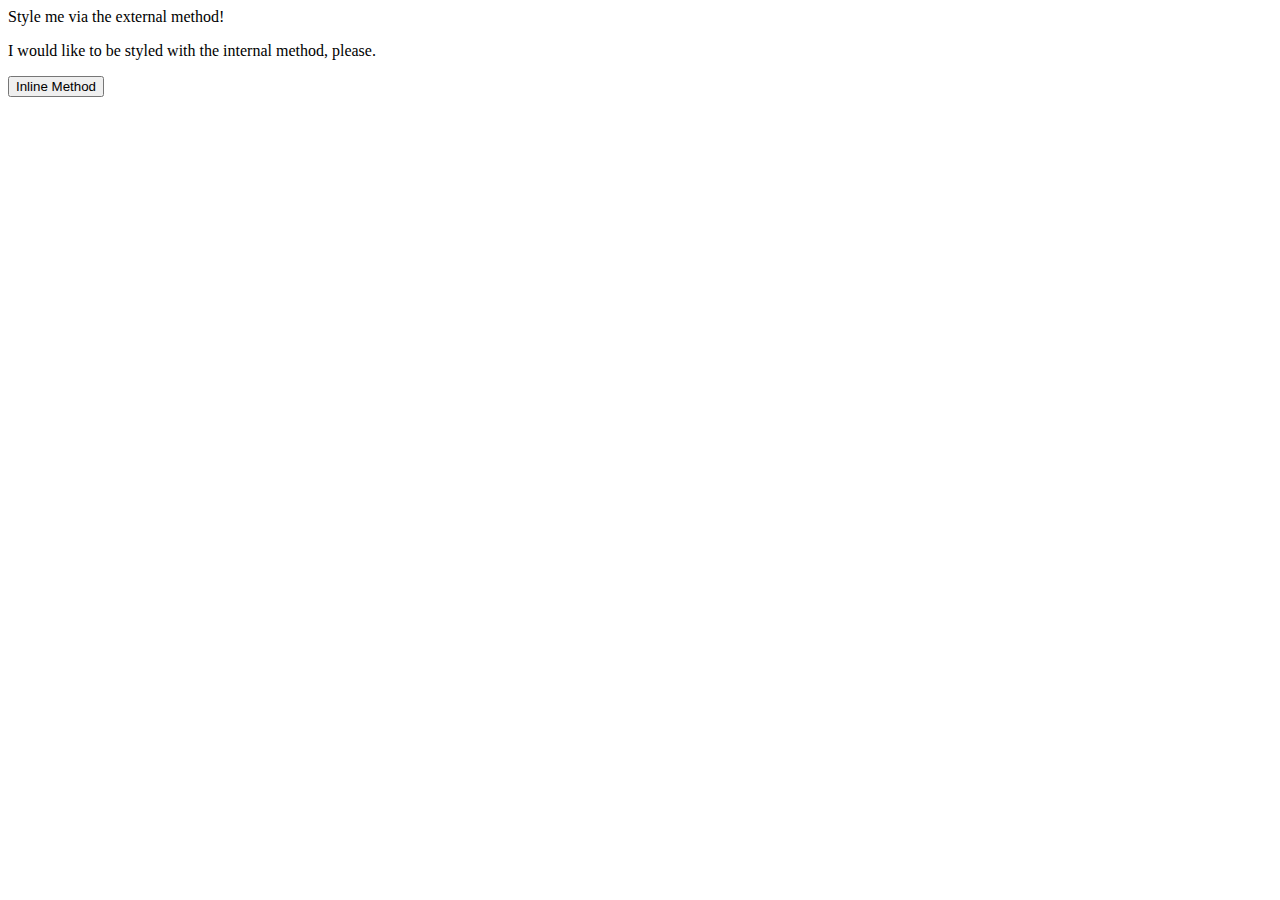
==== foundations/01-css-methods/index.html @ 3f720503 "Styles for 01 css methods in the foundations directory" ====
<!DOCTYPE html>
<html lang="en">
  <head>
    <meta charset="UTF-8">
    <meta http-equiv="X-UA-Compatible" content="IE=edge">
    <meta name="viewport" content="width=device-width, initial-scale=1.0">
    <link rel="stylesheet" type="text/css" href="./styles.css"/>
    <title>Methods for Adding CSS</title>
    <style>

    </style>
  </head>
  <body>
    <div>Style me via the external method!</div>
    <p>I would like to be styled with the internal method, please.</p>
    <button>Inline Method</button>
  </body>
</html>
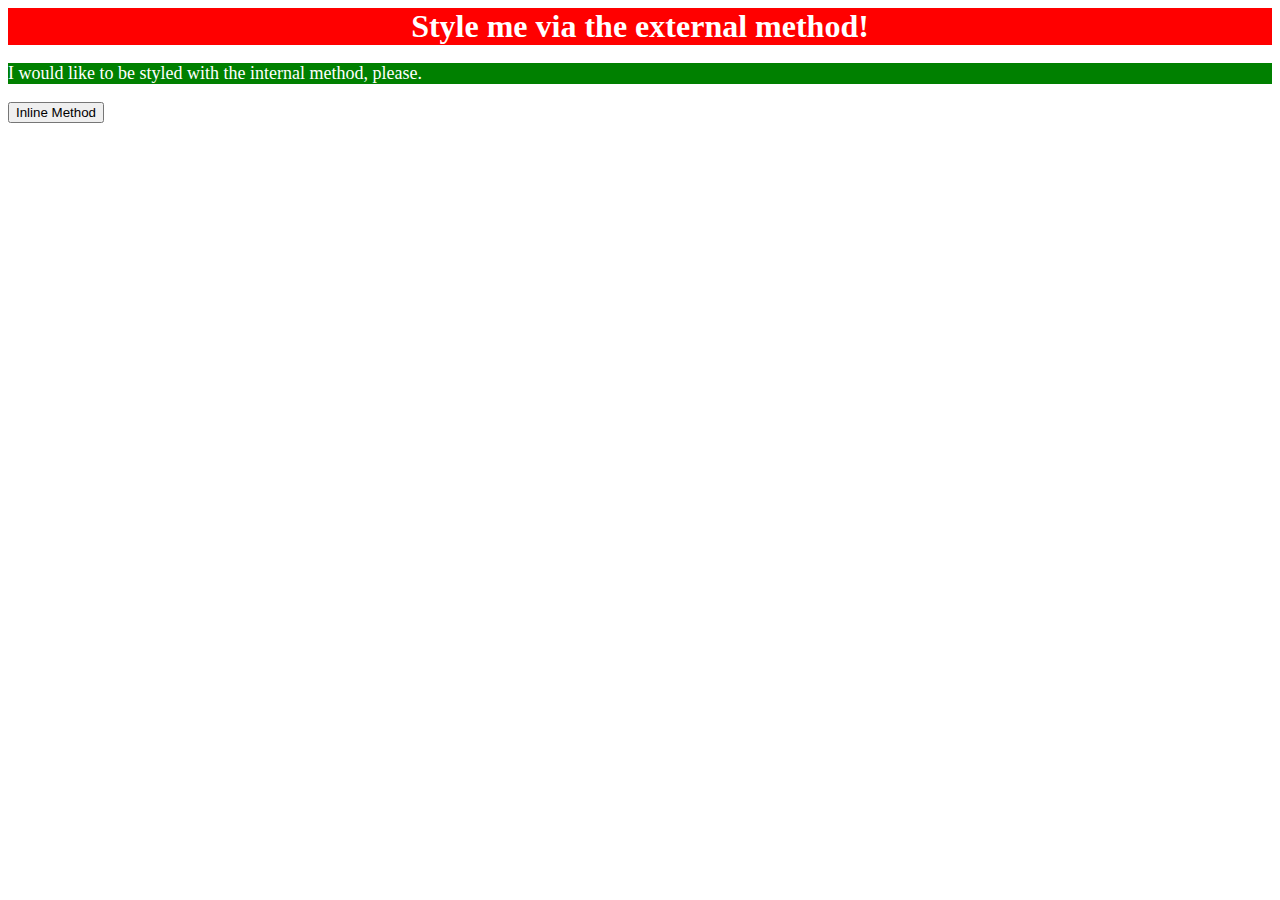
==== commit 4aa22d8f: "added internal css to style the p element" ====
--- a/foundations/01-css-methods/index.html
+++ b/foundations/01-css-methods/index.html
@@ -7,7 +7,11 @@
     <link rel="stylesheet" type="text/css" href="./styles.css"/>
     <title>Methods for Adding CSS</title>
     <style>
-
+      p{
+        background-color: green;
+        color: white;
+        font-size: 18px;
+      }
     </style>
   </head>
   <body>
--- a/foundations/01-css-methods/styles.css
+++ b/foundations/01-css-methods/styles.css
@@ -0,0 +1,7 @@
+div{
+    background-color: red;
+    color: white;
+    font-size: 32px;
+    text-align: center;
+    font-weight: bold;
+}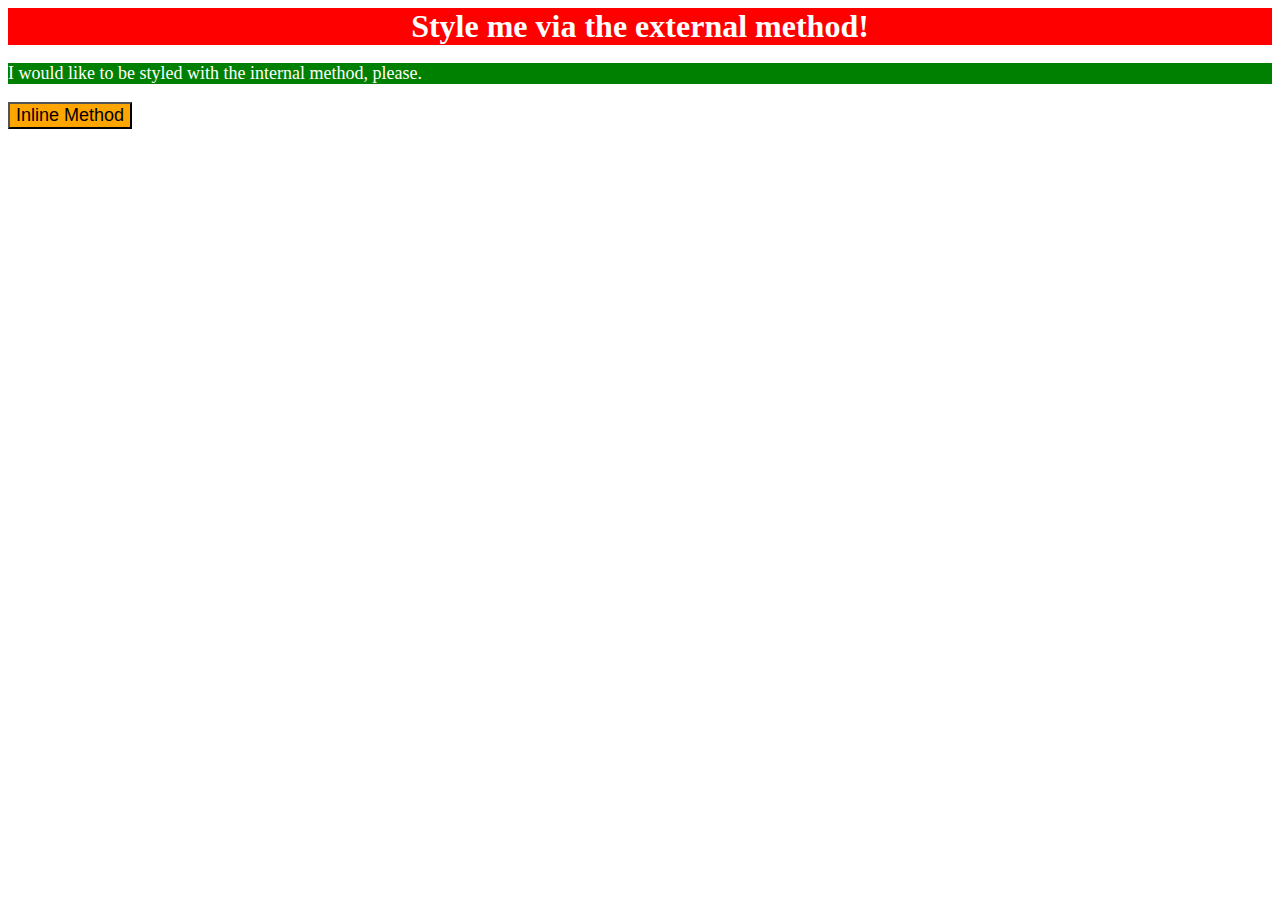
==== commit 5b160299: "Added inline css for the button" ====
--- a/foundations/01-css-methods/index.html
+++ b/foundations/01-css-methods/index.html
@@ -17,6 +17,6 @@
   <body>
     <div>Style me via the external method!</div>
     <p>I would like to be styled with the internal method, please.</p>
-    <button>Inline Method</button>
+    <button style="background-color: orange; font-size: 18px;">Inline Method</button>
   </body>
 </html>